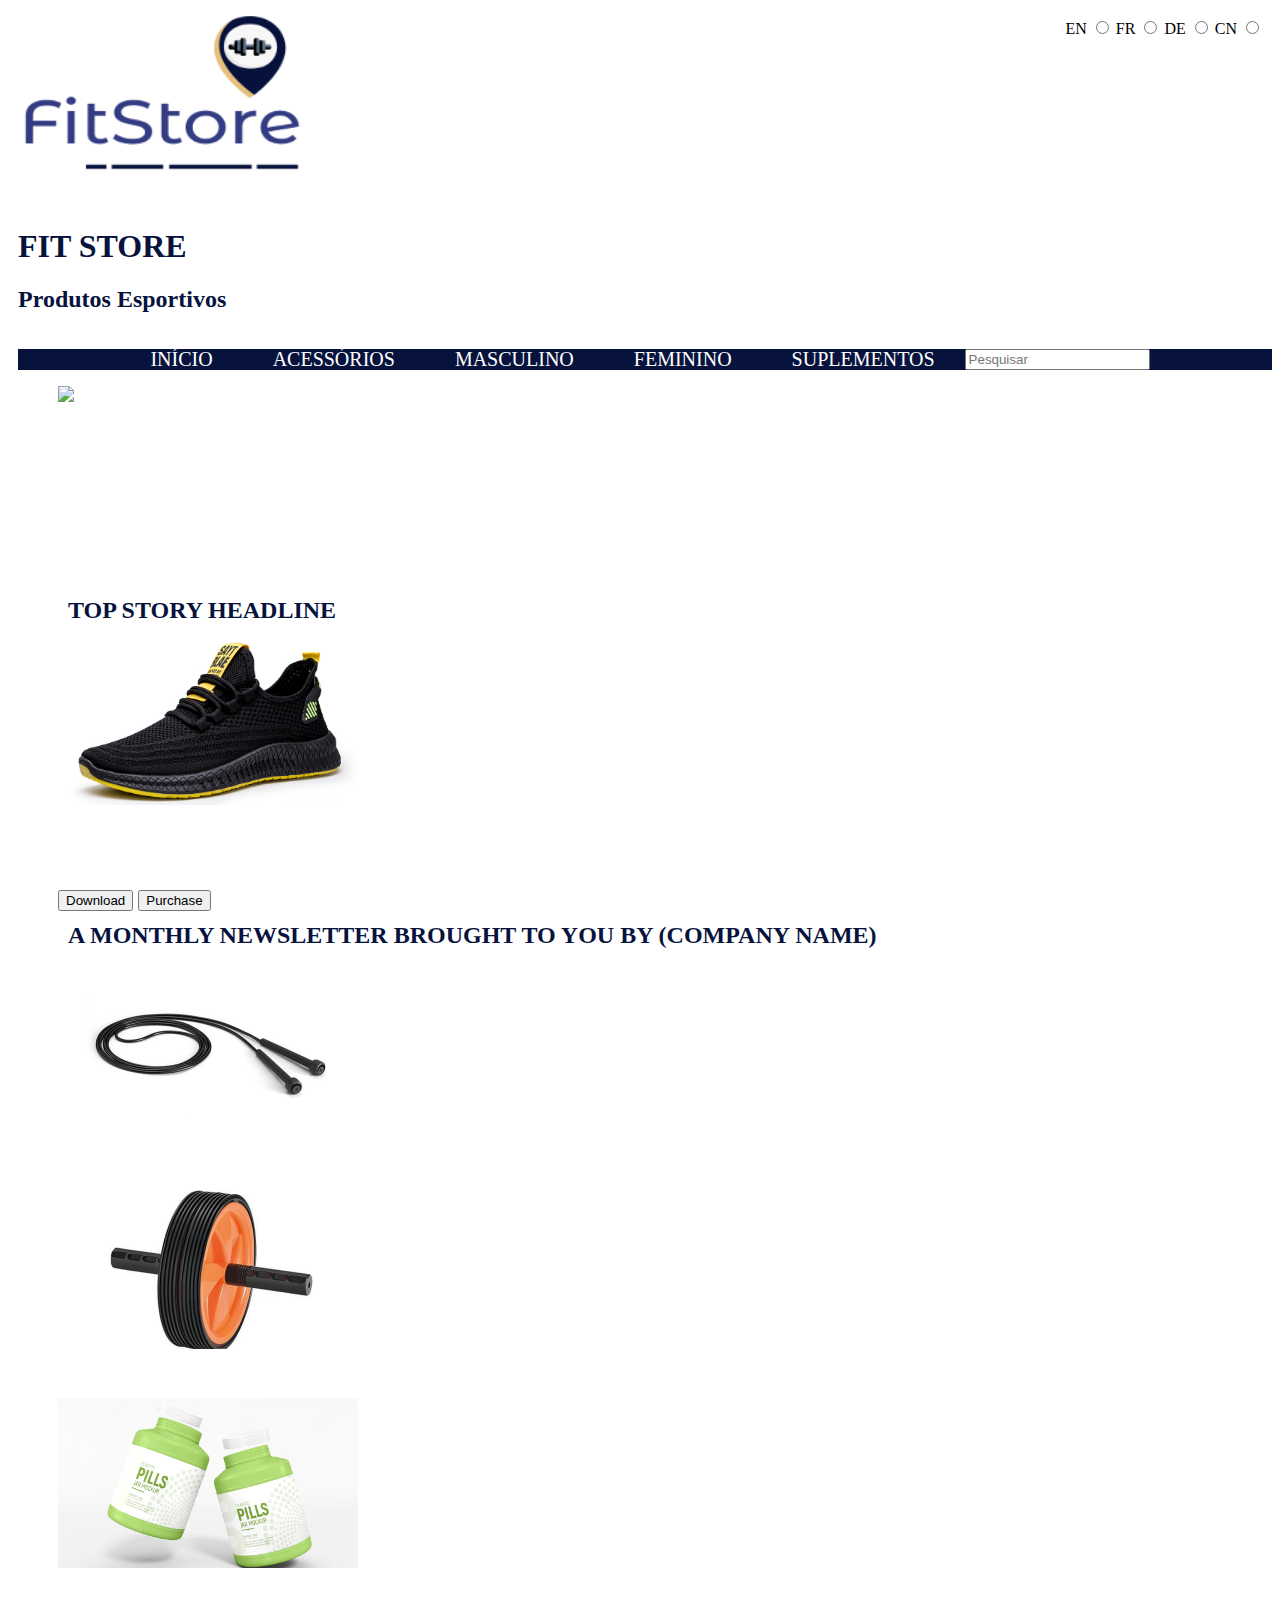
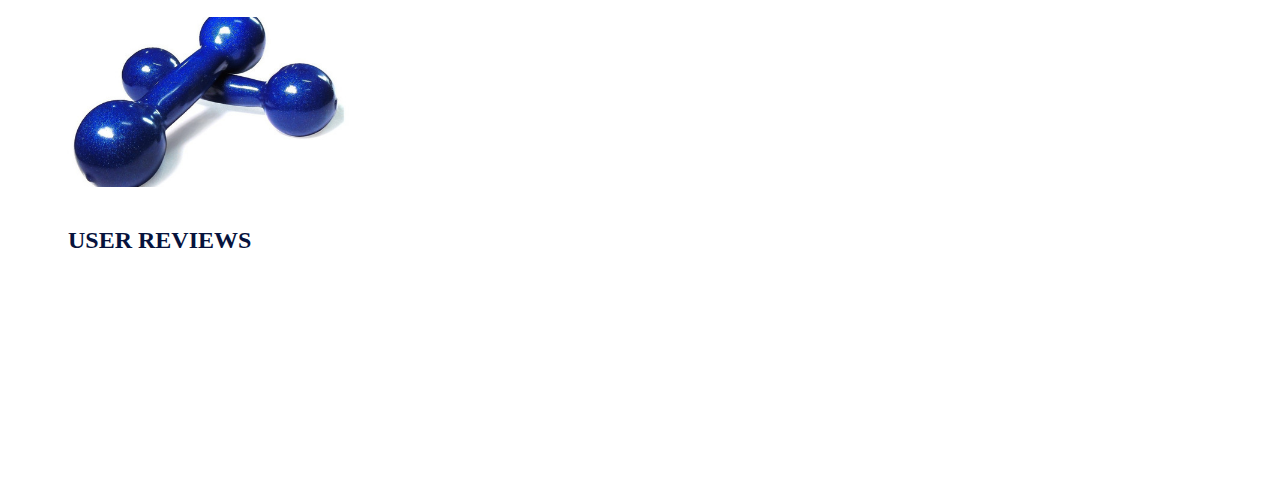
==== Trabalho_pratico_1_css_tecweb_2023_1_Harold_Calixto_Walisson_Portela_Alexandre_Gomes/index.html @ b79d2506 "Aquivos-Trabalho Prático 1-HTML/CSS-TecWeb-2023.1" ====
<!DOCTYPE html>
<html lang="pt-br">
    <head>
        <meta charset="UTF-8">
        <meta http-equiv="X-UA-Compatible" content="IE=edge">
        <meta name="viewport" content="width=device-width, initial-scale=1.0">
        <link rel="stylesheet" href="style.css"/>
        <title>Fit Store</title>
    </head>

    <body>
        <header>
            <div class="container"> 
                <div class="logo">
                    <img src="images/logo.png" alt="fitstorelogo"> 
                    
                </div>

                <div class="titulo">
                    
                    <div class="h1"><h1>Fit Store</h1></div>
                    <div class="h2"><h2>Produtos Esportivos</h2></div>
                </div>
            </div> 
            
            <div class="linguas">
                <div class="ling">
                    <label for="en">EN</label>
                    <input type="radio" name="en" id="button"></li>
                    <label for="fr">FR</label>
                    <input type="radio" name="fr" id="button"></li>
                    <label for="de">DE</label>
                    <input type="radio" name="de" id="button"></li>
                    <label for="cn">CN</label>
                    <input type="radio" name="cn" id="button"></li>
                </div>
            </div>
            

            
        </header>

        <nav>
            <ul>
                <li><a href="#">INÍCIO<a></span></li>
                <li><a href="#">ACESSÓRIOS<a></span></li>
                <li><a href="#">MASCULINO<a></span></li>
                <li><a href="#">FEMININO<a></span></li>
                <li><a href="#">SUPLEMENTOS<a></span></li>
                <li><input placeholder="Pesquisar" type="text" name="search" id="search"></li>
            </ul>
        </nav>


        <aside>
            
        </aside>

        <article class="area_principal">  
            
            <div class="banner">
                <img src="images/male-feet-in-sneakers-running-on-the-treadmill-at-the-gym-exercise-concept.jpg" alt="carrosel">
            </div>

            <div class="inform1">
                <h2>Top Story Headline</h2>

                <div class="img1">
                    <img src="images/H0fbe991e2875482c9118c647bbd5647a2.jpg" alt="tenis-academia">
                </div>

                <h3>Texto Descrição</h3>
                <p>Texto...</p>
                <input type="submit" name="download" id="download" value="Download">
                <input type="submit" name="purchase" id="purchase" value="Purchase">

                <h2>A monthly newsletter brought to you by (Company Name)</h2>

                <div class="img2">
                    <img src="images/es120_011-a2d26c9415b3eb811f16376781053637-1024-1024.jpg" alt="corda">
                    <p>Vol. 1 Inssue 1 Image 1 very beautiful</p>
                    <img src="images/es127_011-64890e7f06e8b6233b16376782499900-640-0.jpg" alt="rolo-isométrico">
                    <p>Vol. 1 Inssue 1 Image 1 very beautiful</p>
                    <img src="images/frasco-de-comprimidos-de-plastico-brilhante-com-maquete-de-caixa_47987-3883.webp" alt="suplementos">
                    <p>Vol. 1 Inssue 1 Image 1 very beautiful</p>
                    <img src="images/d_nq_np_652785-mlb31029248838_062019-o1-7d4ac62cda7e14fcc716371783580237-640-0.jpg" alt="alteres">
                    <p>Vol. 1 Inssue 1 Image 1 very beautiful</p>
                </div>
                
                <h2>User Reviews</h2>
                <p>Texto...</p>
            </div>

            <div class="inform2">
                
            </div>

            <div class="inform3">
                <h3>Titulo 1</h3>
                <p>Texto...</p>

                <h3>Titulo 2</h3>
                <p>Texto...</p>

                <h3>Titulo 3</h3>
                <p>Texto...</p>
            </div>
        </article>

        <footer>
            
        </footer>
    </body>
</html>
---- Trabalho_pratico_1_css_tecweb_2023_1_Harold_Calixto_Walisson_Portela_Alexandre_Gomes/style.css ----
body {
    background-color: white;
    color: black;
}

header{
    display:flex;
    justify-content: space-between;
}

h1 {
    flex-direction: row;
    color: #07133D;
    font-size: 32px;
    padding-left: 10px;
    font-weight: bold;
    text-align: left;
    text-transform: uppercase;
    font-family: 'Montserrat';
}
  
h2 {
    flex-direction: row;
    color: #07133D;
    font-size: 24px;
    padding-left: 10px;
    font-weight: bold;
    text-align: left;
    font-family: 'Montserrat';
}
  

nav {
    background-color: #fff;
    font-family: 'Montserrat';
  }
  
ul {
    flex-direction: row;
    list-style: none;
    background-color: #07133D;
    margin-left: 10px;
    display: flex;
    align-items: center;
    justify-content: center;
}

li {
    margin: 0;
}

a {
    display: flex;
    color: white;
    margin-right: 30px;
    text-decoration: none;
    font-weight: bold;

    font-family: 'Montserrat';
    font-style: normal;
    font-weight: 400;
    font-size: 20px;
    line-height: 9px;
    text-transform: uppercase;
}

nav a:hover {
    background-color: white;
}

nav a.active {
    background-color: darkblue;
}


.logo {
    flex-direction: row;
    position: relative;
    width: 20%;
    height: 120px;
    padding-bottom: 50px;
    margin-bottom: 50px;
}


img {
    position: relative;
    top: 0;
    left: 0;
    width: 300px;
    height: 170px;
    object-fit: cover;
    z-index: 1;
}

.titulo {
    display: block;
    justify-content: flex-start;
    align-items: left;
    justify-content: left;
}

.container{
    display: inline-block;
}

.linguas{
    padding: 10px;
}  

.banner {
    width: 100%;
    height: 200px;
}

.area_principal {
    float: right;
    padding-left: 50px;
    padding-right: 20px;
}
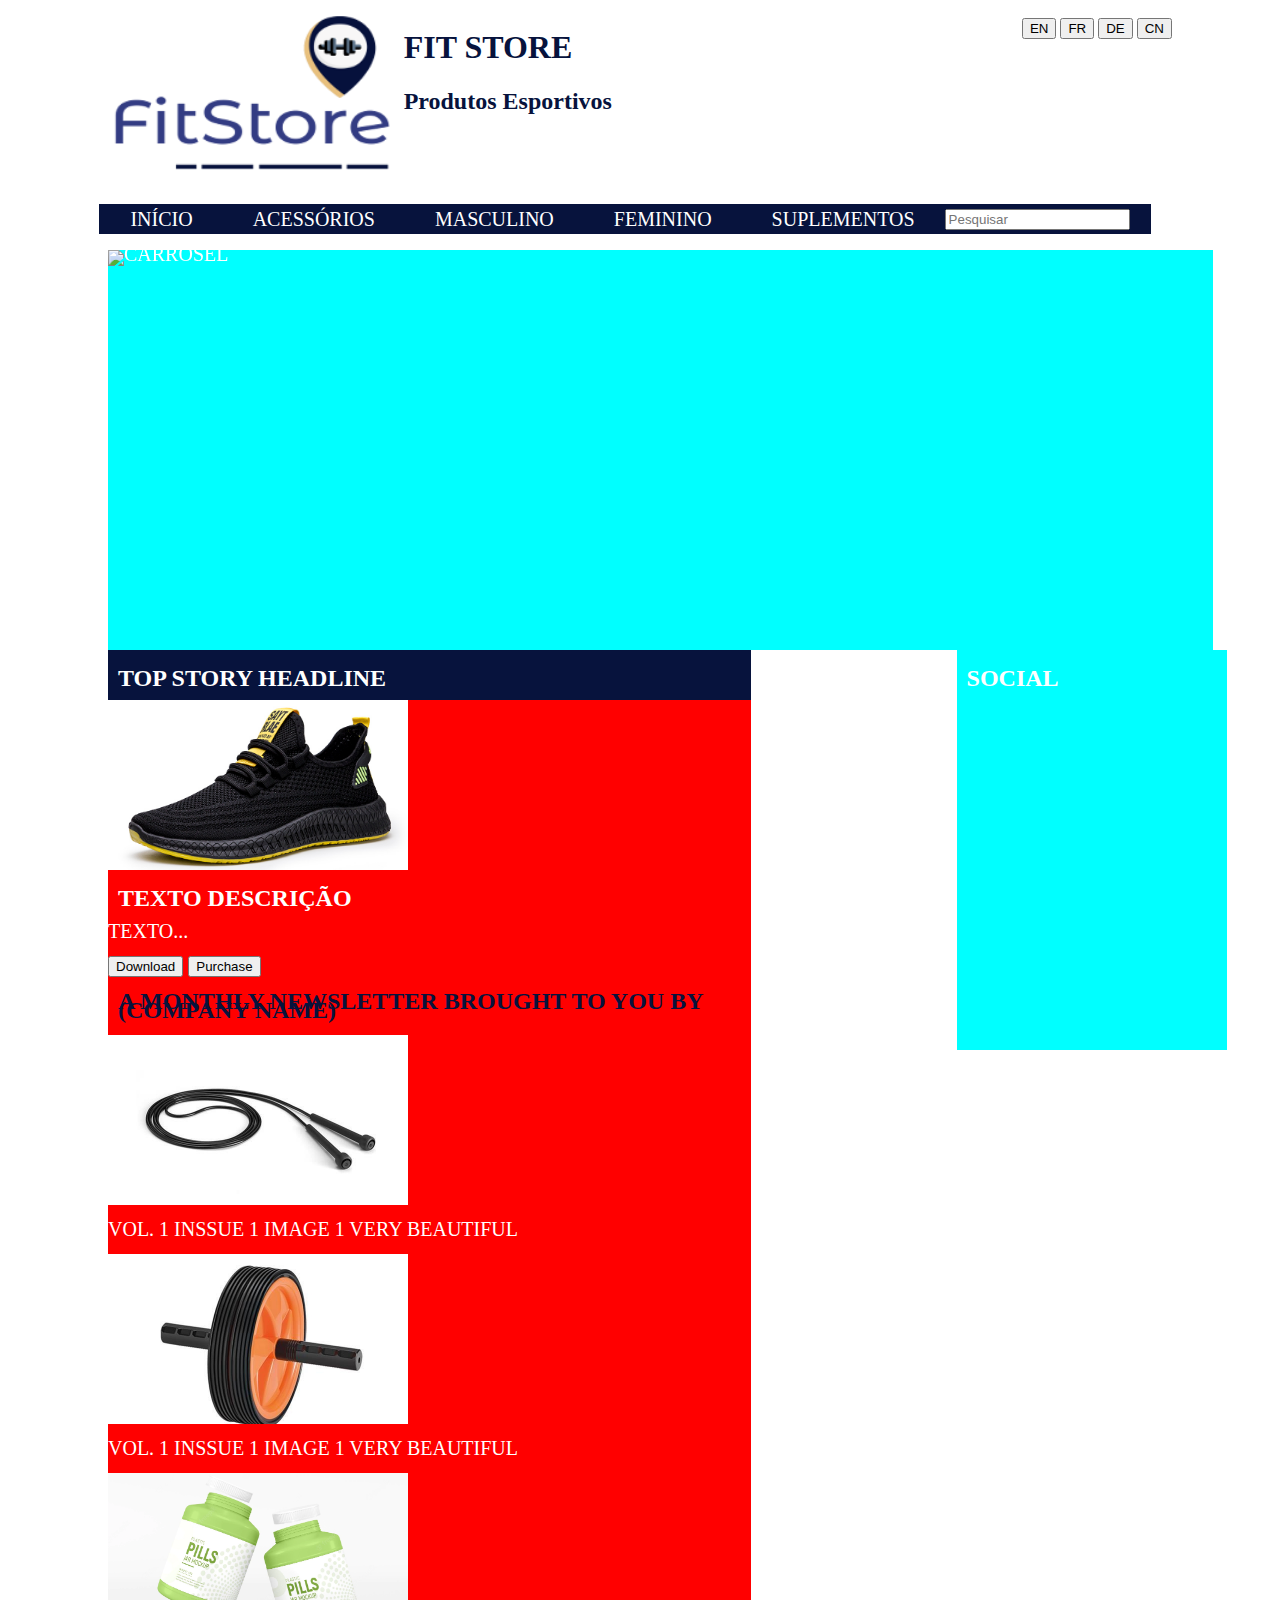
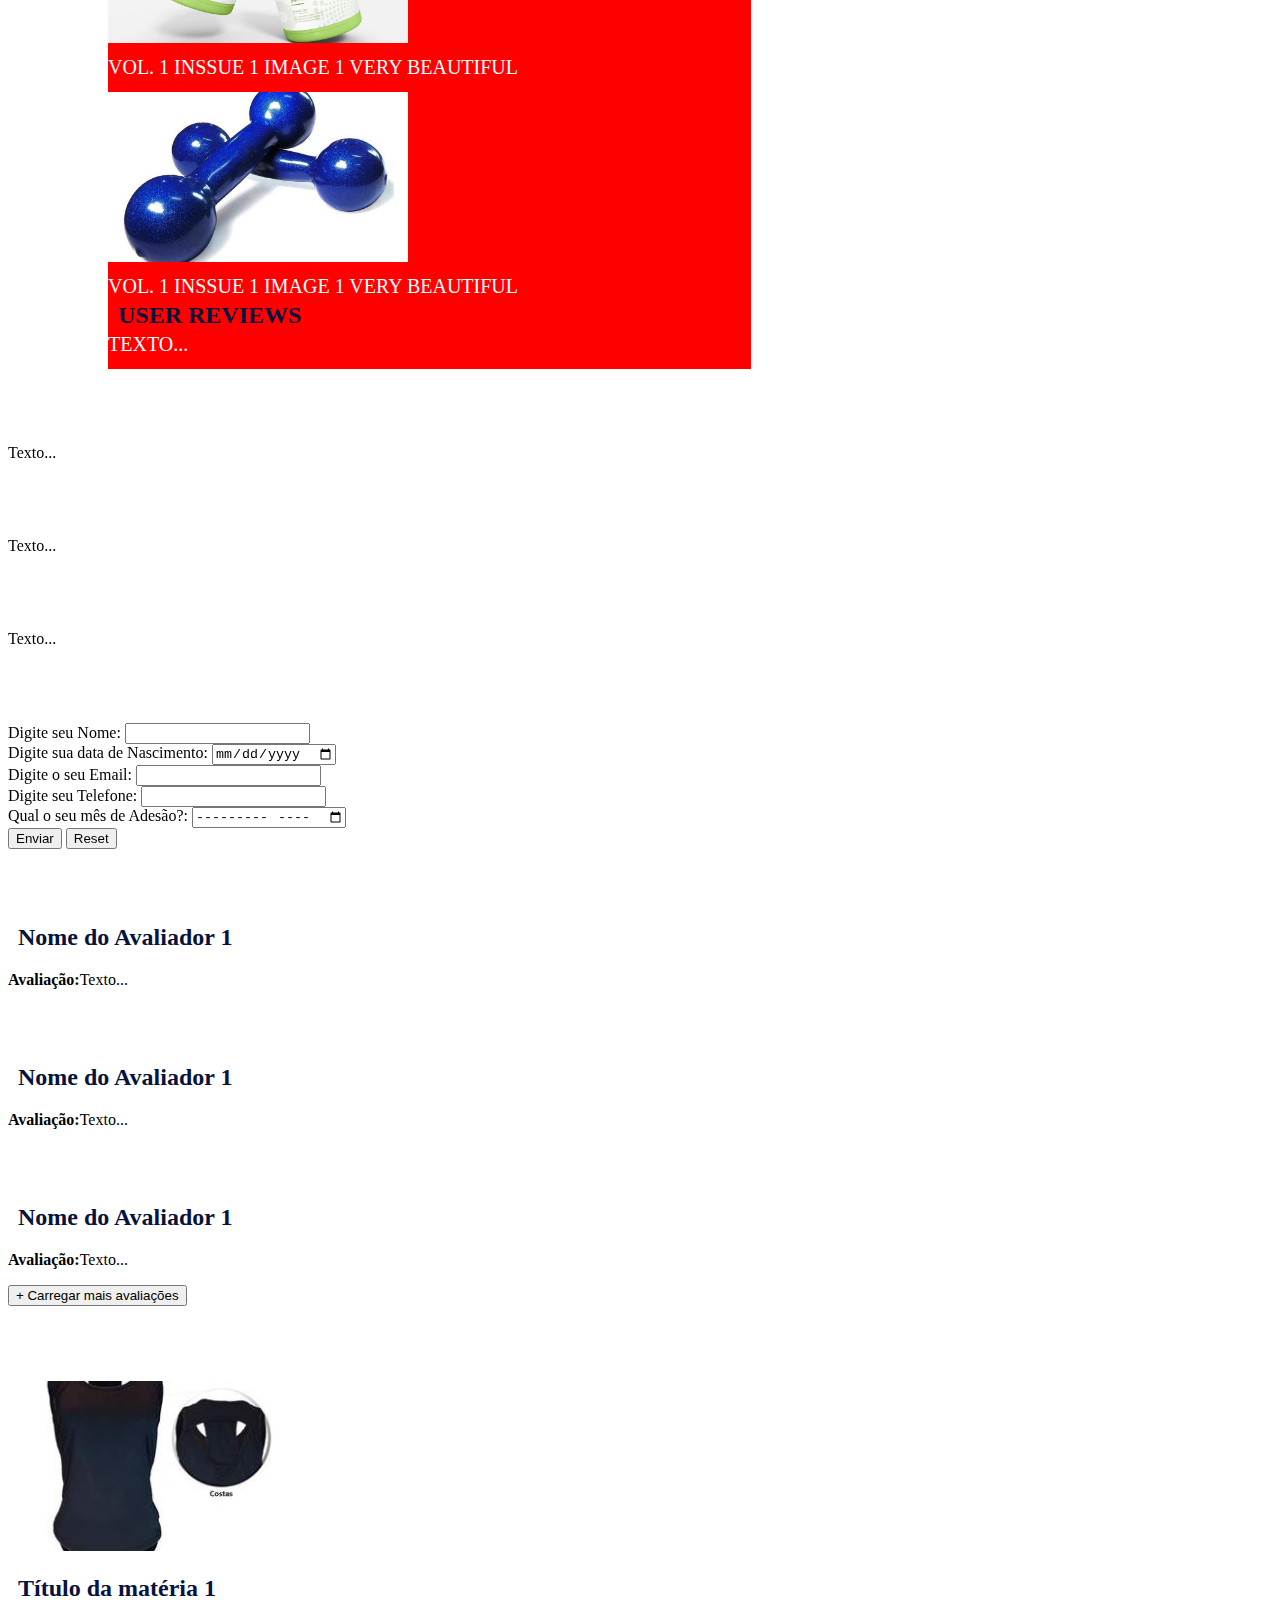
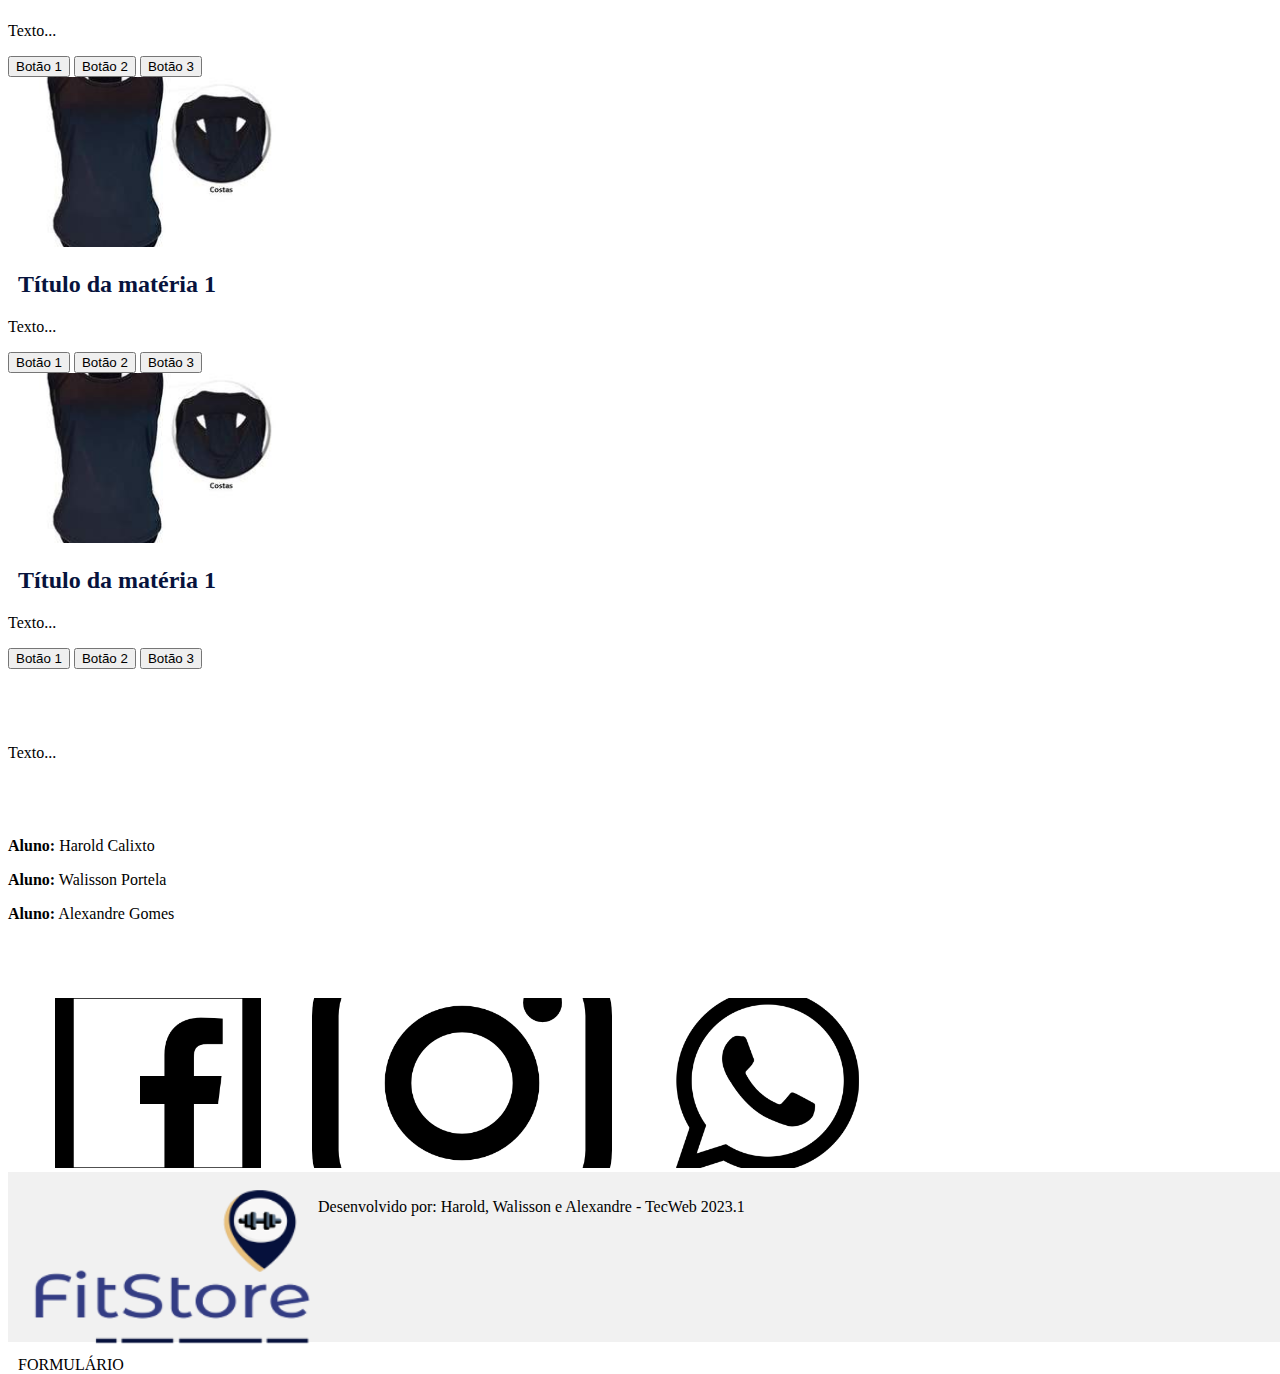
==== commit 86509e97: "Add files via upload" ====
--- a/Trabalho_pratico_1_css_tecweb_2023_1_Harold_Calixto_Walisson_Portela_Alexandre_Gomes/index.html
+++ b/Trabalho_pratico_1_css_tecweb_2023_1_Harold_Calixto_Walisson_Portela_Alexandre_Gomes/index.html
@@ -5,12 +5,15 @@
         <meta http-equiv="X-UA-Compatible" content="IE=edge">
         <meta name="viewport" content="width=device-width, initial-scale=1.0">
         <link rel="stylesheet" href="style.css"/>
+
+        <link rel="stylesheet" href="https://cdnjs.cloudflare.com/ajax/libs/font-awesome/5.15.3/css/all.min.css" integrity="sha512-Nw5Glv25NQyaLYLx/0vZ+p/Z/0AN/9i8tWpRpRvKmClyYoa1klm8r3/gLjv7EiOoFt9bUX8pI09RkRwOYwnJw==" crossorigin="anonymous" referrerpolicy="no-referrer" />
+
         <title>Fit Store</title>
     </head>
 
     <body>
         <header>
-            <div class="container"> 
+            <div class="container1"> 
                 <div class="logo">
                     <img src="images/logo.png" alt="fitstorelogo"> 
                     
@@ -25,19 +28,12 @@
             
             <div class="linguas">
                 <div class="ling">
-                    <label for="en">EN</label>
-                    <input type="radio" name="en" id="button"></li>
-                    <label for="fr">FR</label>
-                    <input type="radio" name="fr" id="button"></li>
-                    <label for="de">DE</label>
-                    <input type="radio" name="de" id="button"></li>
-                    <label for="cn">CN</label>
-                    <input type="radio" name="cn" id="button"></li>
-                </div>
-            </div>
-            
-
-            
+                    <button>EN</button>
+                    <button>FR</button>
+                    <button>DE</button>
+                    <button>CN</button>
+                </div>
+            </div>
         </header>
 
         <nav>
@@ -52,63 +48,197 @@
         </nav>
 
 
-        <aside>
-            
-        </aside>
+        <!--<aside>
+            
+        </aside>-->
 
         <article class="area_principal">  
             
-            <div class="banner">
-                <img src="images/male-feet-in-sneakers-running-on-the-treadmill-at-the-gym-exercise-concept.jpg" alt="carrosel">
-            </div>
-
-            <div class="inform1">
-                <h2>Top Story Headline</h2>
-
-                <div class="img1">
-                    <img src="images/H0fbe991e2875482c9118c647bbd5647a2.jpg" alt="tenis-academia">
-                </div>
-
-                <h3>Texto Descrição</h3>
-                <p>Texto...</p>
-                <input type="submit" name="download" id="download" value="Download">
-                <input type="submit" name="purchase" id="purchase" value="Purchase">
-
-                <h2>A monthly newsletter brought to you by (Company Name)</h2>
-
-                <div class="img2">
-                    <img src="images/es120_011-a2d26c9415b3eb811f16376781053637-1024-1024.jpg" alt="corda">
-                    <p>Vol. 1 Inssue 1 Image 1 very beautiful</p>
-                    <img src="images/es127_011-64890e7f06e8b6233b16376782499900-640-0.jpg" alt="rolo-isométrico">
-                    <p>Vol. 1 Inssue 1 Image 1 very beautiful</p>
-                    <img src="images/frasco-de-comprimidos-de-plastico-brilhante-com-maquete-de-caixa_47987-3883.webp" alt="suplementos">
-                    <p>Vol. 1 Inssue 1 Image 1 very beautiful</p>
-                    <img src="images/d_nq_np_652785-mlb31029248838_062019-o1-7d4ac62cda7e14fcc716371783580237-640-0.jpg" alt="alteres">
-                    <p>Vol. 1 Inssue 1 Image 1 very beautiful</p>
-                </div>
+            <div class="bannercontainer">
+                <div class="banner">
+                    <img class="imgbanner" src="images/male-feet-in-sneakers-running-on-the-treadmill-at-the-gym-exercise-concept.jpg" alt="carrosel">
+                </div>
+            </div>
+            
+            <div class="blococentro">
+                <div class="container2">
+                    <div class="blocofixo">
+                        <div class="inform1">
+                            <div class="topstoryheadline"><h3>Top Story Headline</h3></div>
+
+                            <div class="img1">
+                                <img src="images/H0fbe991e2875482c9118c647bbd5647a2.jpg" alt="tenis-academia">
+                            </div>
+
+                            <h3>Texto Descrição</h3>
+                            <p>Texto...</p>
+                            <input type="submit" name="download" id="download" value="Download">
+                            <input type="submit" name="purchase" id="purchase" value="Purchase">
+
+                            <h2>A monthly newsletter brought to you by (Company Name)</h2>
+
+                            <div class="img2">
+                                <img src="images/es120_011-a2d26c9415b3eb811f16376781053637-1024-1024.jpg" alt="corda">
+                                <p>Vol. 1 Inssue 1 Image 1 very beautiful</p>
+                                <img src="images/es127_011-64890e7f06e8b6233b16376782499900-640-0.jpg" alt="rolo-isométrico">
+                                <p>Vol. 1 Inssue 1 Image 1 very beautiful</p>
+                                <img src="images/frasco-de-comprimidos-de-plastico-brilhante-com-maquete-de-caixa_47987-3883.webp" alt="suplementos">
+                                <p>Vol. 1 Inssue 1 Image 1 very beautiful</p>
+                                <img src="images/d_nq_np_652785-mlb31029248838_062019-o1-7d4ac62cda7e14fcc716371783580237-640-0.jpg" alt="alteres">
+                                <p>Vol. 1 Inssue 1 Image 1 very beautiful</p>
+                            </div>
+                            
+                            <h2>User Reviews</h2>
+                            <p>Texto...</p>
+                        </div>
+                    </div>
+                </div> 
                 
-                <h2>User Reviews</h2>
-                <p>Texto...</p>
-            </div>
-
-            <div class="inform2">
+                <div class="container3">
+                    <h3>Social</h3>
+                        <iframe width="560" height="315" src="https://www.youtube.com/embed/HQfF5XRVXjU" title="YouTube video player" frameborder="0" allow="accelerometer; autoplay; clipboard-write; encrypted-media; gyroscope; picture-in-picture; web-share" allowfullscreen></iframe>
+                        <a href="index.html">Share & Links</a>
+                    <h3>Navigate</h3>
+                        <ul>
+                            <li><a>Item Name</a></li>
+                            <li><a>Item Name</a></li>
+                            <li><a>Item Name</a></li>
+                            <li><a>Item Name</a></li>
+                        </ul>
+                </div>
+            </div>
+
+                <div class="container4">
+                    <div id="text1">
+                        <h3>Titulo 1</h3>
+                        <p>Texto...</p>
+                    </div>
+
+                    <div id="text2">
+                        <h3>Titulo 1</h3>
+                        <p>Texto...</p>
+                    </div>
+
+                    <div id="text3">
+                        <h3>Titulo 1</h3>
+                        <p>Texto...</p>
+                    </div>
+                </div>
+
+                <div class="container5">
+                    <form action="" method="post" class="cadastro">
+                        <h3>Cadastro de Usuário</h3>
+                        <div class="cadastro">
+                            <label for="nome">Digite seu Nome:</label>
+                            <input type="text" name="name" id="name" required>
+                        </div>
+                        <div class="cadastro">
+                            <label for="data">Digite sua data de Nascimento: </label>
+                            <input type="date" name="data" id="data" required>
+                        </div>
+                        <div class="cadastro">
+                            <label for="email">Digite o seu Email: </label>
+                            <input type="email" name="email" id="email" required>
+                        </div>
+                        <div class="cadastro">
+                            <label for="telefone">Digite seu Telefone: </label>
+                            <input type="tel" name="telefone" id="telefone" pattern="[0-9]{2}[0-9]{1}[0-9]{8}" required>
+                        </div>
+                        <div class="cadastro">
+                            <label for="adesao">Qual o seu mês de Adesão?: </label>
+                            <input type="month" name="adesao" id="adesao" required>
+                        </div>
+                        <input type="submit" onclick="alert('Cadastro Realizado!')" value="Enviar">
+                        <input type="reset">
+                    </form>
+                </div>
+
+                <div class="container6">
+                    <div id="ava1">
+                        <h3>Últimas avaliações</h3>
+                        <h2>Nome do Avaliador 1</h2>
+                        <p><b>Avaliação:</b>Texto...</p>
+                    </div>
+
+                    <div id="ava2">
+                        <h3>Últimas avaliações</h3>
+                        <h2>Nome do Avaliador 1</h2>
+                        <p><b>Avaliação:</b>Texto...</p>
+                    </div>
+
+                    <div id="ava3">
+                        <h3>Últimas avaliações</h3>
+                        <h2>Nome do Avaliador 1</h2>
+                        <p><b>Avaliação:</b>Texto...</p>
+                    </div>
+
+                    <div id="ava4">
+                        <button> + Carregar mais avaliações</button>
+                    </div>
+                </div>
+            
+                <div class="container7">
+                    <h3>Novidades</h3>
+                        <div id="nov1">
+                            <img src="images/166425-65-310-430-OWBFpy1fbWA.jpg" alt="materia1">
+                            <h2>Título da matéria 1</h2>
+                            <p>Texto...</p>
+                            <button>Botão 1</button>
+                            <button>Botão 2</button>
+                            <button>Botão 3</button>
+                        </div>
+                        
+                        <div id="nov2">
+                            <img src="images/166425-65-310-430-OWBFpy1fbWA.jpg" alt="materia1">
+                            <h2>Título da matéria 1</h2>
+                            <p>Texto...</p>
+                            <button>Botão 1</button>
+                            <button>Botão 2</button>
+                            <button>Botão 3</button>
+                        </div>
+
+                        <div id="nov3">
+                            <img src="images/166425-65-310-430-OWBFpy1fbWA.jpg" alt="materia1">
+                            <h2>Título da matéria 1</h2>
+                            <p>Texto...</p>
+                            <button>Botão 1</button>
+                            <button>Botão 2</button>
+                            <button>Botão 3</button>
+                        </div>
+                </div>
+
+                <div class="container8">
+                    <h3>Sobre</h3>
+                    <p>Texto...</p>
+
+                    <h3>Editorial</h3>
+                    <p><b>Aluno:</b> Harold Calixto</p>
+                    <p><b>Aluno:</b> Walisson Portela</p>
+                    <p><b>Aluno:</b> Alexandre Gomes</p>
+
+                    <h3>Redes Sociais</h3>
+                    <img src="images/face.png" alt="facebook">
+                    <img src="images/insta.png" alt="instagram">
+                    <img src="images/whats.png" alt="whatsapp">
+                </div>
                 
-            </div>
-
-            <div class="inform3">
-                <h3>Titulo 1</h3>
-                <p>Texto...</p>
-
-                <h3>Titulo 2</h3>
-                <p>Texto...</p>
-
-                <h3>Titulo 3</h3>
-                <p>Texto...</p>
-            </div>
         </article>
-
+        
         <footer>
-            
+
+            <div class="grid_foot">
+                <div>
+                    <img src="images/logo.png" alt="fitstorelogo"> 
+                </div>
+                <div class="form_foot">
+                    FORMULÁRIO
+                </div>
+                <div class="info_foot"></div>
+            </div>
+
+
+            
+            <p>Desenvolvido por: Harold, Walisson e Alexandre - TecWeb 2023.1</p>
         </footer>
     </body>
 </html>--- a/Trabalho_pratico_1_css_tecweb_2023_1_Harold_Calixto_Walisson_Portela_Alexandre_Gomes/style.css
+++ b/Trabalho_pratico_1_css_tecweb_2023_1_Harold_Calixto_Walisson_Portela_Alexandre_Gomes/style.css
@@ -29,17 +29,29 @@
     font-family: 'Montserrat';
 }
   
+h3 {
+    flex-direction: row;
+    color: white;
+    font-size: 24px;
+    padding-left: 10px;
+    font-weight: bold;
+    text-align: left;
+    font-family: 'Montserrat';
+}
 
 nav {
-    background-color: #fff;
     font-family: 'Montserrat';
+    width: 100%;
+    display: flex;
+    justify-content: center;
+    margin-top: -40px;
   }
   
 ul {
-    flex-direction: row;
+    width: 80%;
+    height: 30px;
     list-style: none;
     background-color: #07133D;
-    margin-left: 10px;
     display: flex;
     align-items: center;
     justify-content: center;
@@ -65,7 +77,8 @@
 }
 
 nav a:hover {
-    background-color: white;
+  background-color: #333;
+  color: #07133D;
 }
 
 nav a.active {
@@ -98,23 +111,84 @@
     justify-content: flex-start;
     align-items: left;
     justify-content: left;
+    margin-left: 160px;
 }
 
-.container{
-    display: inline-block;
+/*.area_principal {
+    margin-top: 10px;
+    display: flex;
+    grid-template-columns: auto;
+    float: left;
+} */
+
+.container1{
+    display: flex;
+    margin-left: 90px;
+
 }
 
 .linguas{
     padding: 10px;
+    margin-right: 90px;
 }  
+
+.bannercontainer{
+    width: 1105px;
+    height: 400px;
+    background-color: blueviolet;
+    display: flex;
+    justify-content: center;
+    margin-left: 100px;
+
+}
 
 .banner {
     width: 100%;
-    height: 200px;
+    height: 400px;
+    background-color: aqua;
+    display: flex;
 }
 
-.area_principal {
-    float: right;
-    padding-left: 50px;
-    padding-right: 20px;
-}+.imgbanner{
+    height: 400px;
+    width: 100%;
+}
+
+.blococentro{
+    display: flex;
+}
+
+.container2{
+    display: flex;
+    width: 70%;
+    background-color: red;
+    margin-left: 100px;
+}
+
+
+.topstoryheadline{
+    display: flex;
+    height: 50px;
+    width: 100%;
+    background-color: #07133D;
+    font-family: 'Montserrat';
+}
+
+
+.container3{
+    display: flex;
+    background-color: aqua;
+    width: 270px;
+    height: 400px;
+} 
+
+footer {
+    display: flex;
+    bottom: 0;
+    width: 100%;
+    background-color: #f1f1f1;
+    padding: 10px;
+    height: 150px;
+}
+
+
